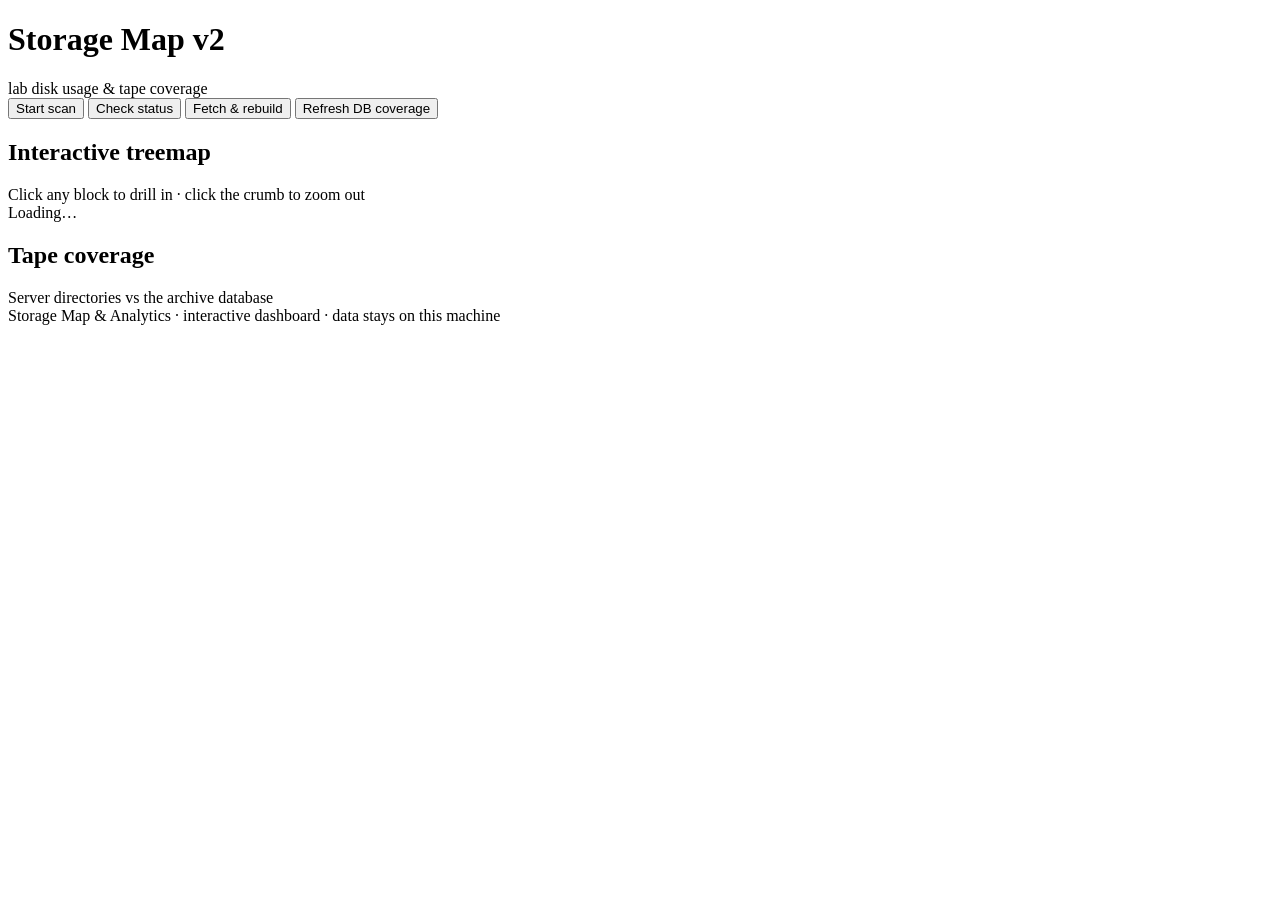
==== storage_map/webapp/static/index.html @ 226cb6cd "feat: add storage map web dashboard and remote streaming" ====
<!doctype html>
<html lang="en">
<head>
<meta charset="utf-8">
<meta name="viewport" content="width=device-width, initial-scale=1">
<title>Storage Map v2</title>
<link rel="stylesheet" href="/static/style.css">
</head>
<body>
<div class="wrap">
  <header class="top">
    <div>
      <h1>Storage Map <span class="muted">v2</span></h1>
      <div class="sub" id="subtitle">lab disk usage &amp; tape coverage</div>
    </div>
    <div class="actions">
      <button id="btn-scan" title="Launch a fire-and-forget du scan on the servers (runs for hours; safe to close this page)">Start scan</button>
      <button id="btn-status" title="Ask each server whether its scan has finished">Check status</button>
      <button id="btn-fetch" class="primary" title="Download finished scan logs and refresh the dashboard">Fetch &amp; rebuild</button>
      <button id="btn-coverage" title="Re-aggregate the tape catalog database">Refresh DB coverage</button>
    </div>
  </header>
  <div id="statusline"></div>

  <div class="kpi-row" id="kpis"></div>
  <div id="server-panels"></div>

  <section class="panel">
    <div class="panel-head"><div>
      <h2>Interactive treemap</h2>
      <div class="panel-sub">Click any block to drill in · click the crumb to zoom out</div>
    </div></div>
    <div class="treemap" id="treemap"><div class="placeholder">Loading…</div></div>
  </section>

  <section class="panel">
    <div class="panel-head"><div>
      <h2>Tape coverage</h2>
      <div class="panel-sub" id="coverage-sub">Server directories vs the archive database</div>
    </div></div>
    <div id="coverage"></div>
  </section>

  <footer>Storage Map &amp; Analytics · interactive dashboard · data stays on this machine</footer>
</div>
<script src="/static/plotly.min.js"></script>
<script src="/static/app.js"></script>
</body>
</html>
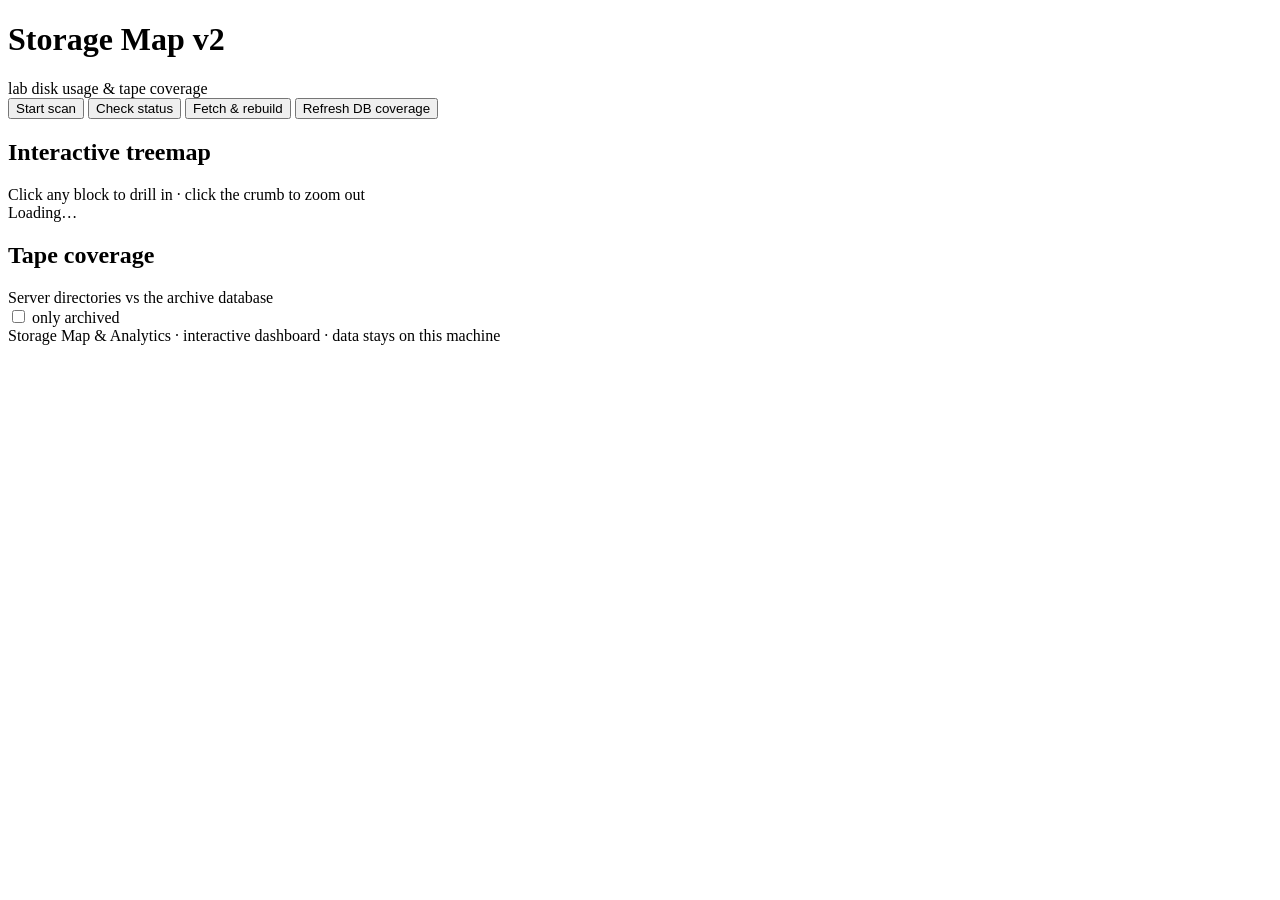
==== commit dc5713e1: "feat(storage-map): surface tape coverage — auto-refresh stale DB, KPIs, status-colored bars The cove" ====
--- a/storage_map/webapp/static/index.html
+++ b/storage_map/webapp/static/index.html
@@ -37,7 +37,10 @@
     <div class="panel-head"><div>
       <h2>Tape coverage</h2>
       <div class="panel-sub" id="coverage-sub">Server directories vs the archive database</div>
-    </div></div>
+    </div>
+    <label class="cov-toggle" title="Hide directories with nothing on tape yet">
+      <input type="checkbox" id="cov-archived-only"> only archived
+    </label></div>
     <div id="coverage"></div>
   </section>
 
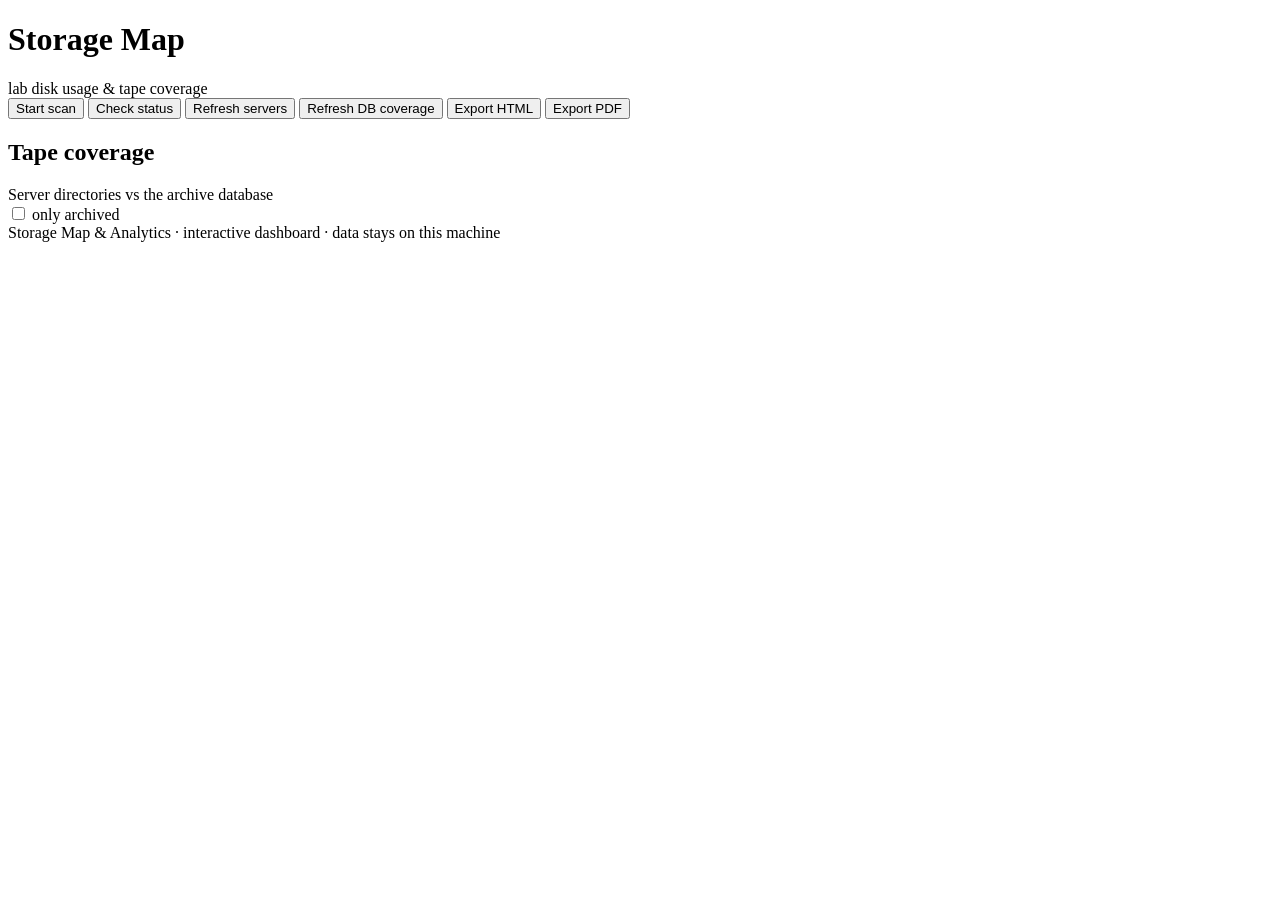
==== commit 58788096: "refactor(storage-map): consolidate dashboard into single web app + add exports Remove the old standa" ====
--- a/storage_map/webapp/static/index.html
+++ b/storage_map/webapp/static/index.html
@@ -3,35 +3,29 @@
 <head>
 <meta charset="utf-8">
 <meta name="viewport" content="width=device-width, initial-scale=1">
-<title>Storage Map v2</title>
-<link rel="stylesheet" href="/static/style.css">
+<title>Storage Map</title>
+<link rel="stylesheet" href="/static/style.css?v=20260712-3">
 </head>
 <body>
 <div class="wrap">
   <header class="top">
     <div>
-      <h1>Storage Map <span class="muted">v2</span></h1>
+      <h1>Storage Map</h1>
       <div class="sub" id="subtitle">lab disk usage &amp; tape coverage</div>
     </div>
     <div class="actions">
       <button id="btn-scan" title="Launch a fire-and-forget du scan on the servers (runs for hours; safe to close this page)">Start scan</button>
       <button id="btn-status" title="Ask each server whether its scan has finished">Check status</button>
-      <button id="btn-fetch" class="primary" title="Download finished scan logs and refresh the dashboard">Fetch &amp; rebuild</button>
+      <button id="btn-fetch" class="primary" title="Fetch completed scan results from every configured server and refresh the dashboard">Refresh servers</button>
       <button id="btn-coverage" title="Re-aggregate the tape catalog database">Refresh DB coverage</button>
+      <button id="btn-export-html" title="Download the visible dashboard as one self-contained HTML file">Export HTML</button>
+      <button id="btn-export-pdf" title="Download a paginated disk-usage and tape-coverage report">Export PDF</button>
     </div>
   </header>
   <div id="statusline"></div>
 
   <div class="kpi-row" id="kpis"></div>
   <div id="server-panels"></div>
-
-  <section class="panel">
-    <div class="panel-head"><div>
-      <h2>Interactive treemap</h2>
-      <div class="panel-sub">Click any block to drill in · click the crumb to zoom out</div>
-    </div></div>
-    <div class="treemap" id="treemap"><div class="placeholder">Loading…</div></div>
-  </section>
 
   <section class="panel">
     <div class="panel-head"><div>
@@ -46,7 +40,6 @@
 
   <footer>Storage Map &amp; Analytics · interactive dashboard · data stays on this machine</footer>
 </div>
-<script src="/static/plotly.min.js"></script>
-<script src="/static/app.js"></script>
+<script src="/static/app.js?v=20260712-3"></script>
 </body>
 </html>
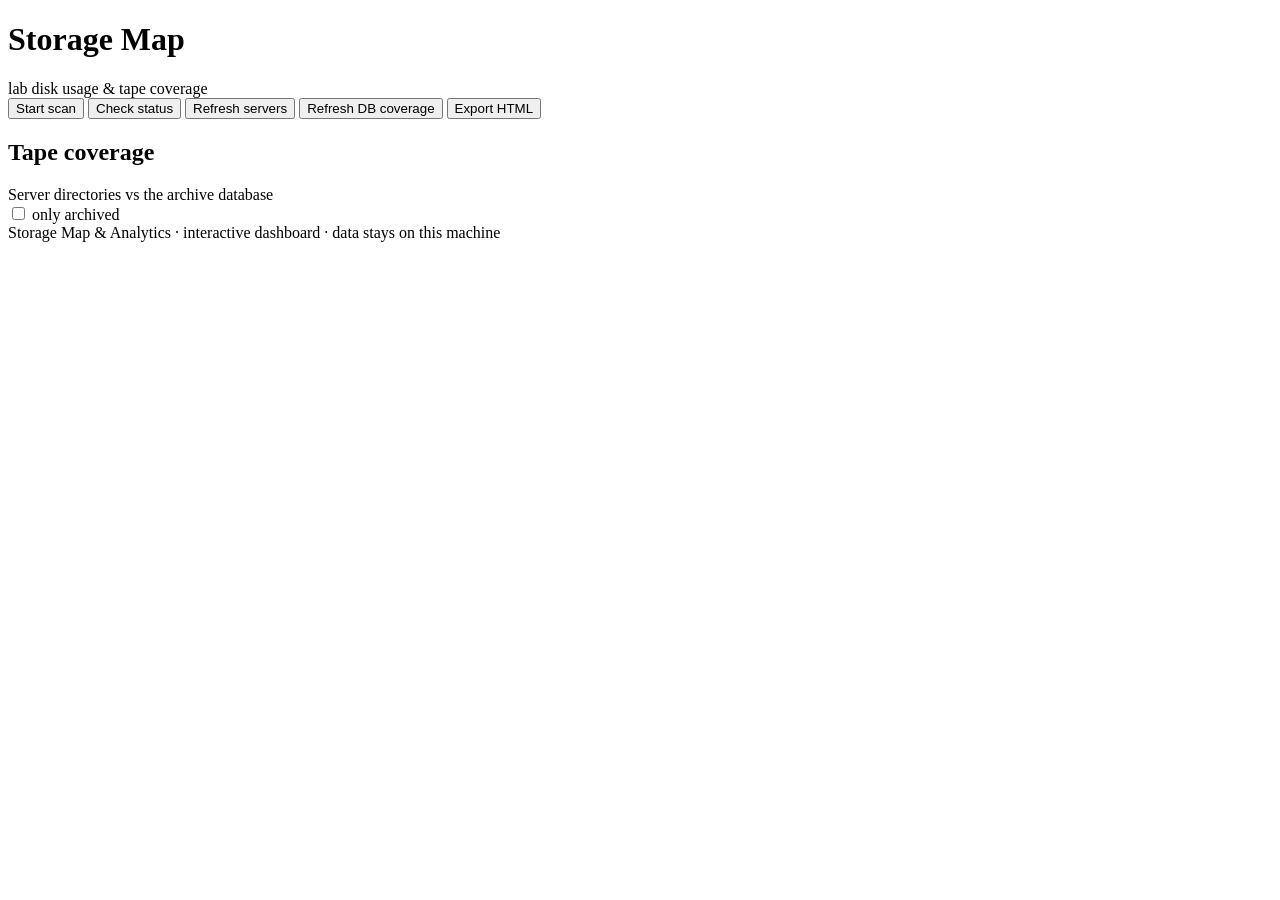
==== commit dde2102a: "feat(storage-map): strict find -type f coverage baseline + exact per-dir counts Add a one-time, 100%" ====
--- a/storage_map/webapp/static/index.html
+++ b/storage_map/webapp/static/index.html
@@ -18,8 +18,7 @@
       <button id="btn-status" title="Ask each server whether its scan has finished">Check status</button>
       <button id="btn-fetch" class="primary" title="Fetch completed scan results from every configured server and refresh the dashboard">Refresh servers</button>
       <button id="btn-coverage" title="Re-aggregate the tape catalog database">Refresh DB coverage</button>
-      <button id="btn-export-html" title="Download the visible dashboard as one self-contained HTML file">Export HTML</button>
-      <button id="btn-export-pdf" title="Download a paginated disk-usage and tape-coverage report">Export PDF</button>
+      <button id="btn-export-html" title="Save the visible dashboard as one self-contained HTML file in the docs directory">Export HTML</button>
     </div>
   </header>
   <div id="statusline"></div>
